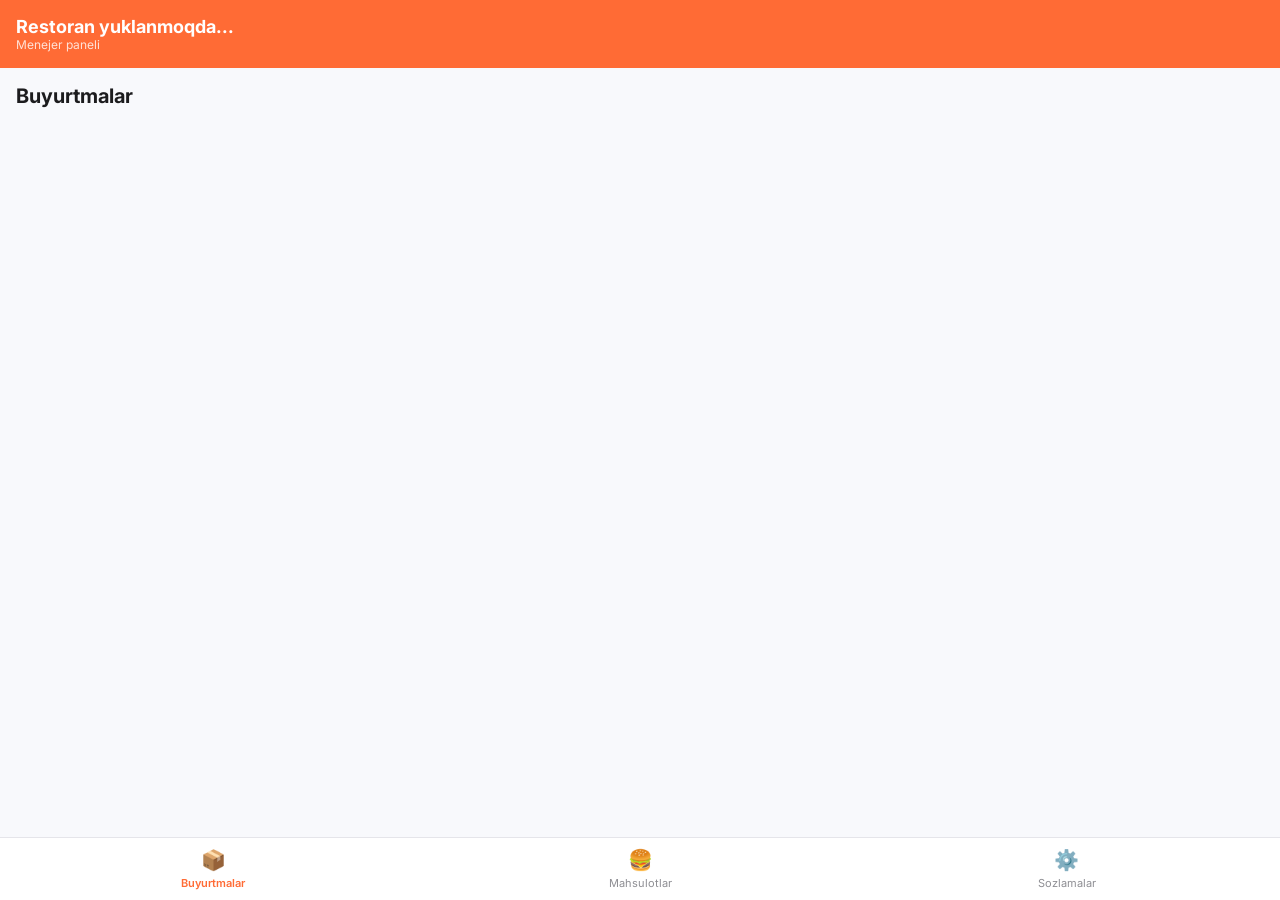
==== restaurant_webapp/index.html @ 7609fba0 "feat: implement restaurant management web app with product CRUD and API integration" ====
<!DOCTYPE html>
<html lang="uz">
<head>
  <meta charset="UTF-8">
  <meta name="viewport" content="width=device-width, initial-scale=1.0, maximum-scale=1.0, user-scalable=no">
  <title>Restoran Paneli</title>
  <script src="https://telegram.org/js/telegram-web-app.js"></script>
  <link href="https://fonts.googleapis.com/css2?family=Inter:wght@400;500;600;700;800&display=swap" rel="stylesheet">
  <link rel="stylesheet" href="style.css">
</head>
<body>
  
  <!-- Sarlavha -->
  <header class="header">
    <div class="header-info">
      <div class="rest-name" id="restName">Restoran yuklanmoqda...</div>
      <div class="rest-sub" id="restSub">Menejer paneli</div>
    </div>
  </header>

  <!-- Sahifalar -->
  <div id="page-orders" class="page active">
    <div class="page-title">Buyurtmalar</div>
    <div id="ordersList"></div>
  </div>

  <div id="page-products" class="page">
    <div class="page-title-row">
      <div class="page-title">Mahsulotlar</div>
      <button class="btn-sm" onclick="showAddProductModal()">+ Qo'shish</button>
    </div>
    <div id="productsList"></div>
  </div>

  <div id="page-settings" class="page">
    <div class="page-title">Sozlamalar</div>
    <div class="settings-card">
      <div class="stat-row">
        <span>👁️ Ko'rishlar:</span>
        <strong id="statViews">0</strong>
      </div>
      <div class="stat-row">
        <span>🔥 Barcha buyurtmalar:</span>
        <strong id="statOrders">0</strong>
      </div>
    </div>
    <button class="btn btn-danger" onclick="closeApp()">Chiqish</button>
  </div>

  <!-- Modal: Maxsulot qo'shish/tahrirlash -->
  <div id="productModal" class="modal hidden">
    <div class="modal-content">
      <h3 id="modalTitle">Yangi mahsulot</h3>
      <input type="hidden" id="prodId">
      <input type="text" id="prodName" placeholder="Nomi" class="input">
      <textarea id="prodDesc" placeholder="Tavsifi" class="input"></textarea>
      <input type="number" id="prodPrice" placeholder="Narxi (so'm)" class="input">
      <input type="text" id="prodImage" placeholder="Rasm URL" class="input">
      
      <!-- Kategoriyani tanlash uchun -->
      <select id="prodCategory" class="input">
        <option value="">Kategoriya yuklanmoqda...</option>
      </select>
      
      <label class="checkbox-row">
        <input type="checkbox" id="prodAvailable" checked> Sotuvda mavjud
      </label>
      
      <div class="modal-actions">
        <button class="btn btn-secondary" onclick="closeProductModal()">Bekor qilish</button>
        <button class="btn btn-primary" onclick="saveProduct()">Saqlash</button>
      </div>
    </div>
  </div>

  <!-- Pastki menyu -->
  <nav class="bottom-nav">
    <div class="nav-item active" id="navOrders" onclick="switchPage('orders')">
      <span>📦</span> Buyurtmalar
    </div>
    <div class="nav-item" id="navProducts" onclick="switchPage('products')">
      <span>🍔</span> Mahsulotlar
    </div>
    <div class="nav-item" id="navSettings" onclick="switchPage('settings')">
      <span>⚙️</span> Sozlamalar
    </div>
  </nav>

  <script src="app.js"></script>
</body>
</html>
---- restaurant_webapp/style.css ----
:root {
  --primary: #ff6b35;
  --bg: #f8f9fc;
  --card: #ffffff;
  --text: #1c1c1e;
  --subtext: #8e8e93;
  --border: #e5e5ea;
  --red: #ff3b30;
  --green: #34c759;
}

* { box-sizing: border-box; margin: 0; padding: 0; }
body {
  font-family: 'Inter', sans-serif;
  background: var(--bg);
  color: var(--text);
  -webkit-tap-highlight-color: transparent;
  padding-bottom: 70px;
}

.header {
  background: var(--primary);
  color: #fff;
  padding: 16px;
  position: sticky; top: 0; z-index: 10;
}
.rest-name { font-size: 18px; font-weight: 700; }
.rest-sub { font-size: 12px; opacity: 0.8; }

.page { display: none; padding: 16px; animation: fadeIn 0.2s ease; }
.page.active { display: block; }
@keyframes fadeIn { from { opacity:0; } to { opacity:1; } }

.page-title { font-size: 20px; font-weight: 700; margin-bottom: 16px; }
.page-title-row { display: flex; justify-content: space-between; align-items: center; margin-bottom: 16px; }

/* Items list */
.card {
  background: var(--card); border-radius: 12px;
  padding: 14px; margin-bottom: 12px;
  box-shadow: 0 2px 8px rgba(0,0,0,0.05);
  border: 1px solid var(--border);
}
.card-title { font-weight: 600; font-size: 16px; margin-bottom: 4px; }
.card-sub { font-size: 13px; color: var(--subtext); margin-bottom: 8px; }
.card-price { font-weight: 700; color: var(--primary); }
.card-actions { display: flex; gap: 8px; margin-top: 12px; }

/* Inputs & Buttons */
.input {
  width: 100%; padding: 12px; margin-bottom: 12px;
  border: 1px solid var(--border); border-radius: 8px;
  font-family: inherit; font-size: 14px;
}
.btn {
  padding: 12px; border: none; border-radius: 8px;
  font-weight: 600; font-size: 14px; cursor: pointer;
  flex: 1; text-align: center;
}
.btn-sm {
  padding: 6px 12px; border: none; border-radius: 6px;
  background: var(--primary); color: #fff; font-weight: 600; cursor: pointer;
}
.btn-primary { background: var(--primary); color: #fff; }
.btn-secondary { background: #e5e5ea; color: #1c1c1e; }
.btn-danger { background: #ffe5e5; color: var(--red); }
.btn-success { background: #e5f9e5; color: var(--green); }

/* Bottom Nav */
.bottom-nav {
  position: fixed; bottom: 0; left: 0; right: 0;
  display: flex; background: var(--card);
  border-top: 1px solid var(--border);
  padding-bottom: env(safe-area-inset-bottom);
}
.nav-item {
  flex: 1; text-align: center; padding: 10px 0;
  font-size: 11px; color: var(--subtext); cursor: pointer;
  display: flex; flex-direction: column; align-items: center; gap: 4px;
}
.nav-item span { font-size: 20px; }
.nav-item.active { color: var(--primary); font-weight: 600; }

/* Modal */
.modal {
  position: fixed; inset: 0; background: rgba(0,0,0,0.5);
  display: flex; align-items: center; justify-content: center; z-index: 100;
}
.modal.hidden { display: none; }
.modal-content {
  background: var(--card); padding: 20px;
  border-radius: 16px; width: 90%; max-width: 400px;
}
.modal-actions { display: flex; gap: 10px; margin-top: 16px; }
.checkbox-row { display: flex; align-items: center; gap: 8px; font-size: 14px; margin-bottom: 12px; }

/* Orders styles */
.order-header { display: flex; justify-content: space-between; font-weight: 600; margin-bottom: 8px; }
.order-items { font-size: 13px; color: var(--subtext); margin-bottom: 8px; }
.order-status { font-size: 12px; padding: 4px 8px; border-radius: 4px; font-weight: 600; display: inline-block; }
.status-new { background: #ffe5e5; color: var(--red); }
.status-confirmed { background: #e5f9e5; color: var(--green); }

.settings-card { background: var(--card); padding: 16px; border-radius: 12px; margin-bottom: 16px; }
.stat-row { display: flex; justify-content: space-between; margin-bottom: 8px; font-size: 15px; }
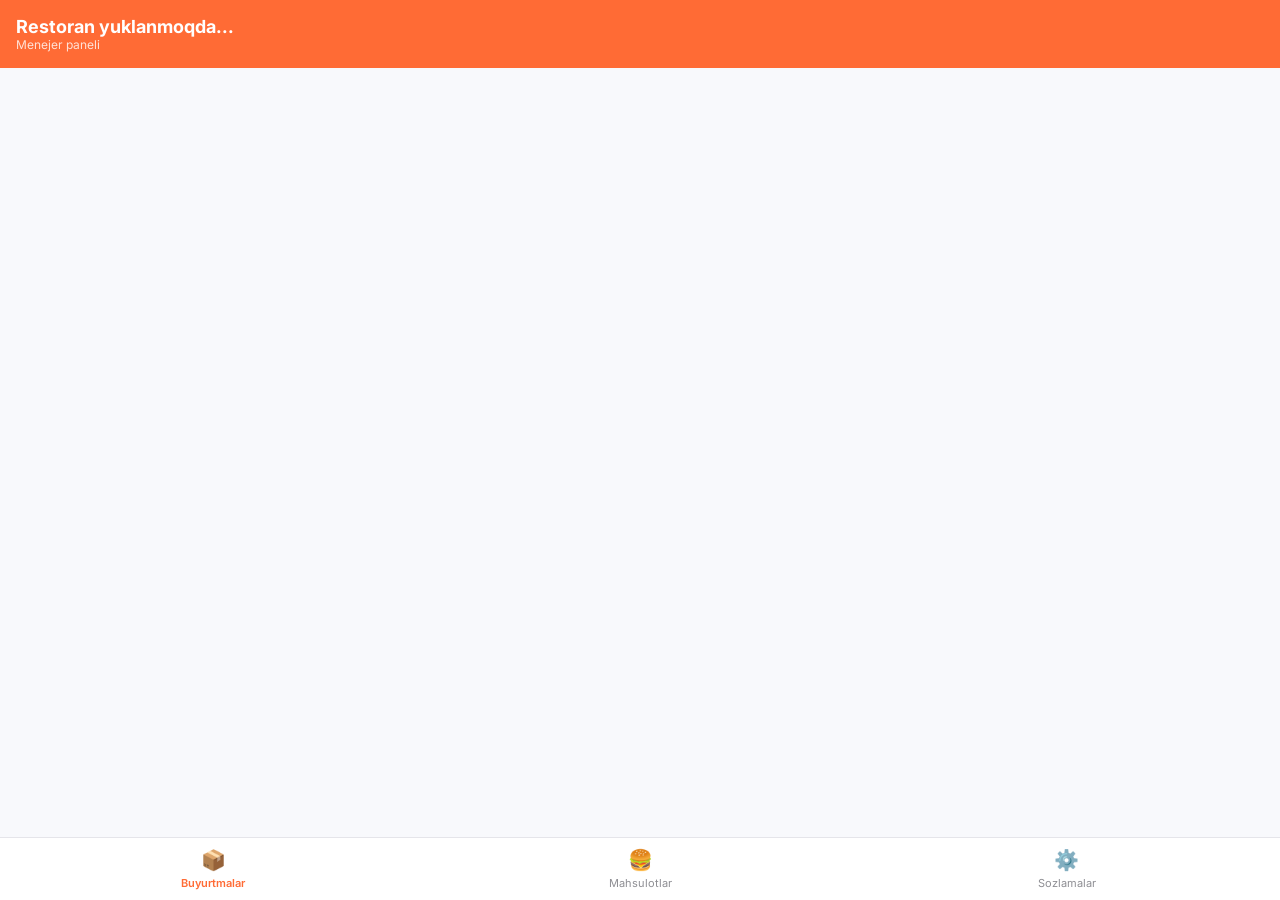
==== commit 3d49cdfe: "feat: implement restaurant registration flow and conditional UI navigation" ====
--- a/restaurant_webapp/index.html
+++ b/restaurant_webapp/index.html
@@ -19,7 +19,17 @@
   </header>
 
   <!-- Sahifalar -->
-  <div id="page-orders" class="page active">
+  <div id="page-create" class="page">
+    <div class="page-title">Restoranni ro'yxatdan o'tkazish</div>
+    <div class="card">
+      <input type="text" id="createName" placeholder="Restoran nomi (Masalan: Lavash Center)" class="input">
+      <input type="text" id="createPhone" placeholder="Telefon raqam" class="input">
+      <input type="text" id="createAddress" placeholder="Manzil" class="input">
+      <button class="btn btn-primary" onclick="createRestaurant()" style="width:100%; margin-top: 10px;">Yaratish</button>
+    </div>
+  </div>
+
+  <div id="page-orders" class="page">
     <div class="page-title">Buyurtmalar</div>
     <div id="ordersList"></div>
   </div>
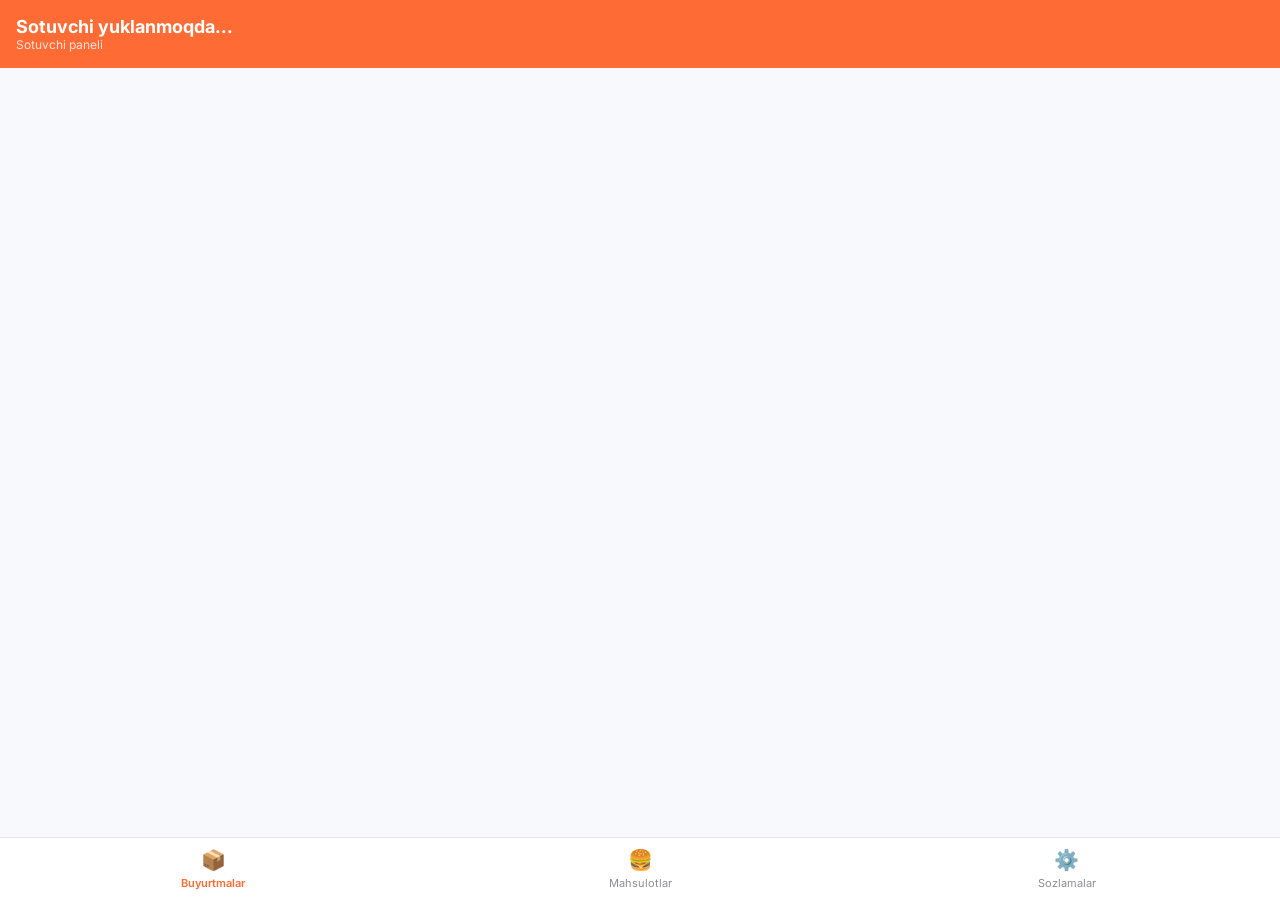
==== commit 40a452be: "refactor: rename restaurant-specific terms to general seller labels across bot and web app interface" ====
--- a/restaurant_webapp/index.html
+++ b/restaurant_webapp/index.html
@@ -13,16 +13,16 @@
   <!-- Sarlavha -->
   <header class="header">
     <div class="header-info">
-      <div class="rest-name" id="restName">Restoran yuklanmoqda...</div>
-      <div class="rest-sub" id="restSub">Menejer paneli</div>
+      <div class="rest-name" id="restName">Sotuvchi yuklanmoqda...</div>
+      <div class="rest-sub" id="restSub">Sotuvchi paneli</div>
     </div>
   </header>
 
   <!-- Sahifalar -->
   <div id="page-create" class="page">
-    <div class="page-title">Restoranni ro'yxatdan o'tkazish</div>
+    <div class="page-title">Sotuvchini ro'yxatdan o'tkazish</div>
     <div class="card">
-      <input type="text" id="createName" placeholder="Restoran nomi (Masalan: Lavash Center)" class="input">
+      <input type="text" id="createName" placeholder="Do'kon nomi (Masalan: Lavash Center)" class="input">
       <input type="text" id="createPhone" placeholder="Telefon raqam" class="input">
       <input type="text" id="createAddress" placeholder="Manzil" class="input">
       <button class="btn btn-primary" onclick="createRestaurant()" style="width:100%; margin-top: 10px;">Yaratish</button>
@@ -43,15 +43,23 @@
   </div>
 
   <div id="page-settings" class="page">
-    <div class="page-title">Sozlamalar</div>
+    <div class="page-title">Hisob-kitob va Sozlamalar</div>
     <div class="settings-card">
       <div class="stat-row">
-        <span>👁️ Ko'rishlar:</span>
+        <span>👁️ Sahifa ko'rishlar:</span>
         <strong id="statViews">0</strong>
       </div>
       <div class="stat-row">
-        <span>🔥 Barcha buyurtmalar:</span>
+        <span>🛒 Sotilgan mahsulotlar:</span>
+        <strong id="statSold">0</strong>
+      </div>
+      <div class="stat-row">
+        <span>📦 Jami buyurtmalar:</span>
         <strong id="statOrders">0</strong>
+      </div>
+      <div class="stat-row" style="margin-top: 10px; padding-top: 10px; border-top: 1px solid var(--border);">
+        <span>💰 Umumiy daromad:</span>
+        <strong id="statRevenue" style="color: var(--primary);">0 so'm</strong>
       </div>
     </div>
     <button class="btn btn-danger" onclick="closeApp()">Chiqish</button>
